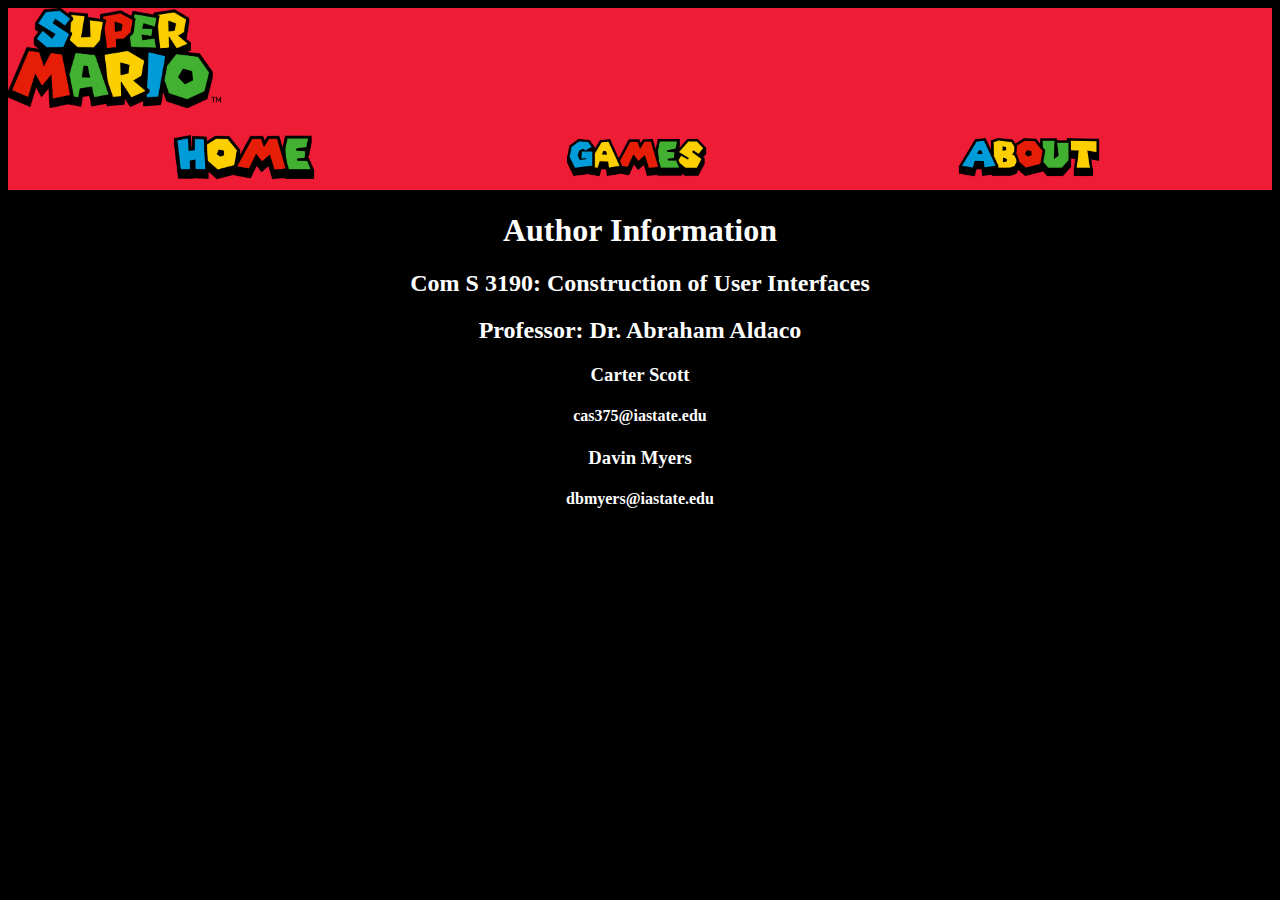
==== about.html @ 03c1c9dc "Add files via upload" ====
<!DOCTYPE html>
<html lang="en">
<head>
    <meta charset="UTF-8">
    <meta name="viewport" content="width=device-width, initial-scale=1.0">
    <link rel="stylesheet" href="midtermCSS.css">
    <title>About the Authors</title>
</head>
<body>
    <header>
        <a  href="index.html">
            <img src=".\images\mainLogo.png" alt="Main Mario Logo">
        </a>

        <nav>
            <ul class="navbar">
                <li><a href="index.html"><img src=".\images\homeImage.png" alt="Home"></a></li>
                <li><a href="page2.html"><img src=".\images\gamesImage.png" alt="Games"></a></li>
                <li><a href="about.html"><img src=".\images\aboutImage.png" alt="About"></a></li>
            </ul>
        </nav>

    </header>
    <main >
        <section style="text-align: center;" class="text-border">
          <h1>Author Information</h1>

          <h2>Com S 3190:  Construction of User Interfaces </h2>
          <h2>Professor: Dr. Abraham Aldaco</h2>

          <h3>Carter Scott</h3>
          <h4>cas375@iastate.edu</h4>

          <h3>Davin Myers</h3>
          <h4>dbmyers@iastate.edu</h4>
        </section>
  </main>
</body>
</html>
---- midtermCSS.css ----
header img {
    width: calc(100vw / 6);
    height: auto;
}

header nav img {
    width: 12vw;
    height: auto;

}

header {
    background-color: #ef1c35;
}

body {
    background-color: black;
    color: white;
}

nav {
    background-color: #ef1c35;
    padding-right: 47px;
}

.navbar {
    list-style-type: none;
    display: flex;
    justify-content: space-around;
    align-items: center;
}
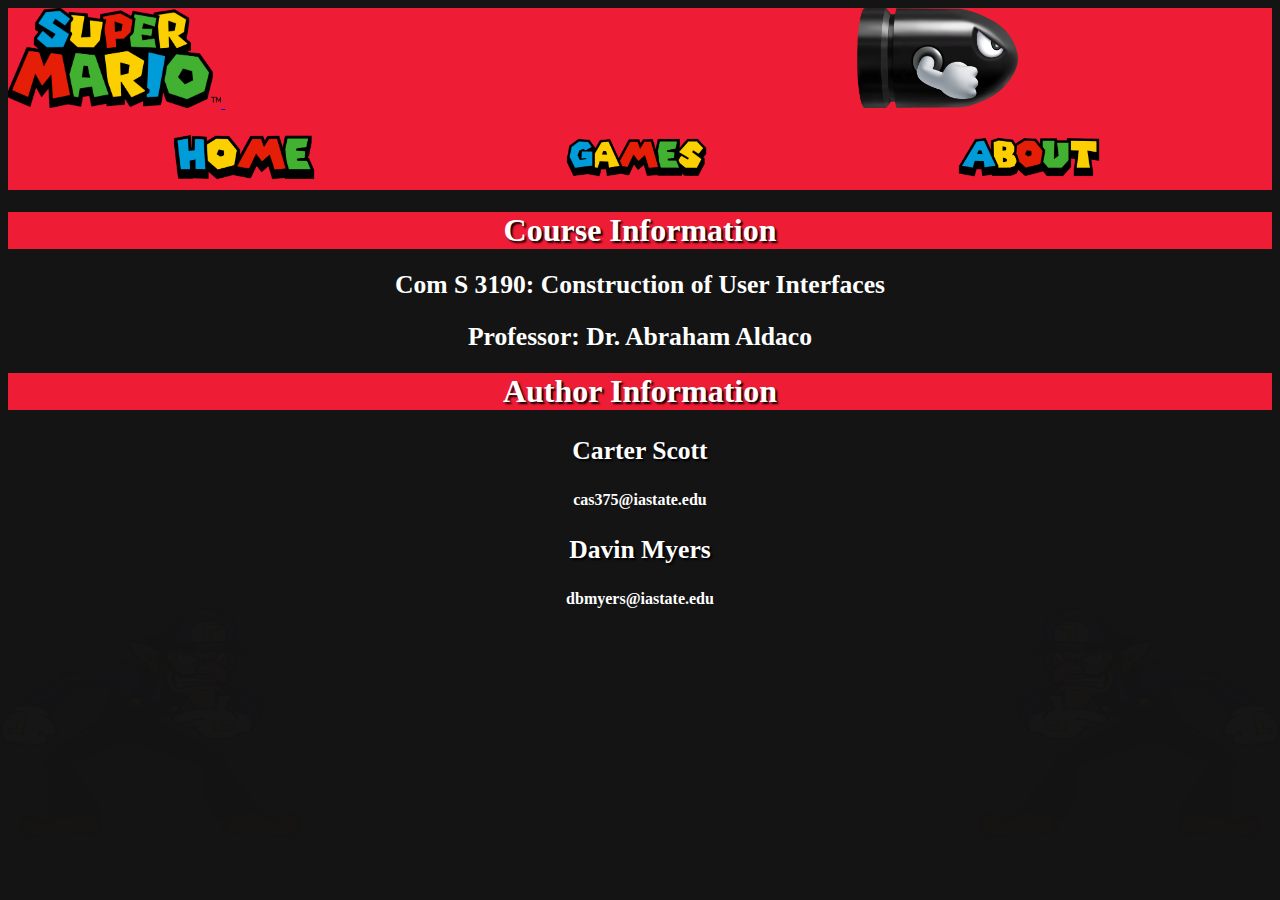
==== commit ec49d85a: "Had to rename certain files" ====
--- a/about.html
+++ b/about.html
@@ -3,7 +3,7 @@
 <head>
     <meta charset="UTF-8">
     <meta name="viewport" content="width=device-width, initial-scale=1.0">
-    <link rel="stylesheet" href="midtermCSS.css">
+    <link rel="stylesheet" href="styles.css">
     <title>About the Authors</title>
 </head>
 <body>
@@ -11,6 +11,7 @@
         <a  href="index.html">
             <img src=".\images\mainLogo.png" alt="Main Mario Logo">
         </a>
+        <img src="./images/bullet bill.png" alt="bullet bill" style="transform: scaleX(-1); margin-left: 50%; width: auto; height: 100px">
 
         <nav>
             <ul class="navbar">
@@ -23,17 +24,23 @@
     </header>
     <main >
         <section style="text-align: center;" class="text-border">
-          <h1>Author Information</h1>
-
-          <h2>Com S 3190:  Construction of User Interfaces </h2>
-          <h2>Professor: Dr. Abraham Aldaco</h2>
-
-          <h3>Carter Scott</h3>
+          
+          <h1 style="background-color: #ef1c35; text-shadow: 2px 2px 2px black;">Course Information</h1>
+          <h2 style="text-align: center;">Com S 3190:  Construction of User Interfaces </h2>
+          <h2 style="text-align: center;">Professor: Dr. Abraham Aldaco</h2>
+          <h1 style="background-color: #ef1c35; text-shadow: 2px 2px 2px black;">Author Information</h1>
+          <h3 style="text-align: center;">Carter Scott</h3>
           <h4>cas375@iastate.edu</h4>
 
-          <h3>Davin Myers</h3>
+          <h3 style="text-align: center;">Davin Myers</h3>
           <h4>dbmyers@iastate.edu</h4>
         </section>
+        <img src="./images/waluigi.png" 
+            style="position: absolute; bottom: 0; left: 0; opacity: 0.01; transform: scaleY(0.65); width: 300px; height: auto;">
+
+        <img src="./images/waluigi.png" 
+            style="position: absolute; bottom: 0; right: 0; opacity: 0.01; transform: scaleX(-1) scaleY(0.65); width: 300px; height: auto;">
+
   </main>
 </body>
 </html>--- a/styles.css
+++ b/styles.css
@@ -0,0 +1,87 @@
+.games-container {
+    display: flex;           
+    flex-wrap: wrap;      
+    gap: 10px;
+    text-align: center; 
+}
+
+.games-container div {
+    margin: 10px;          
+    box-sizing: border-box;  
+}
+
+img {
+    height: 20vw;       
+    width: 20vw;           
+}
+
+header img {
+    width: calc(100vw / 6);
+    height: auto;
+}
+
+header nav img {
+    width: 12vw;
+    height: auto;
+
+}
+
+header {
+    background-color: #ef1c35;
+}
+
+body {
+    background-color: #141414;
+    color: white;
+}
+   
+.main {
+    overflow: hidden;
+}
+
+
+nav {
+    background-color: #ef1c35;
+    padding-right: 47px;
+}
+
+.navbar {
+    list-style-type: none;
+    display: flex;
+    justify-content: space-around;
+    align-items: center;
+}
+
+h1 {
+    text-align: center;
+    font-size: 2.5vw;
+}
+
+h2 {
+    text-align: left;
+    font-size: 2vw;
+    
+}
+.outlined-text {
+    font-size: 3em; /* Bigger text for visibility */
+    color: white; /* White text */
+    text-shadow: 2px 2px 2px black;
+}
+
+p {
+    color: #deccb2;
+    font-size: 1.777vw;
+}
+
+h3 {
+    text-align: left;
+    font-size: 2vw;
+    text-shadow: 2px 2px 2px black;
+}
+    
+
+
+
+
+
+
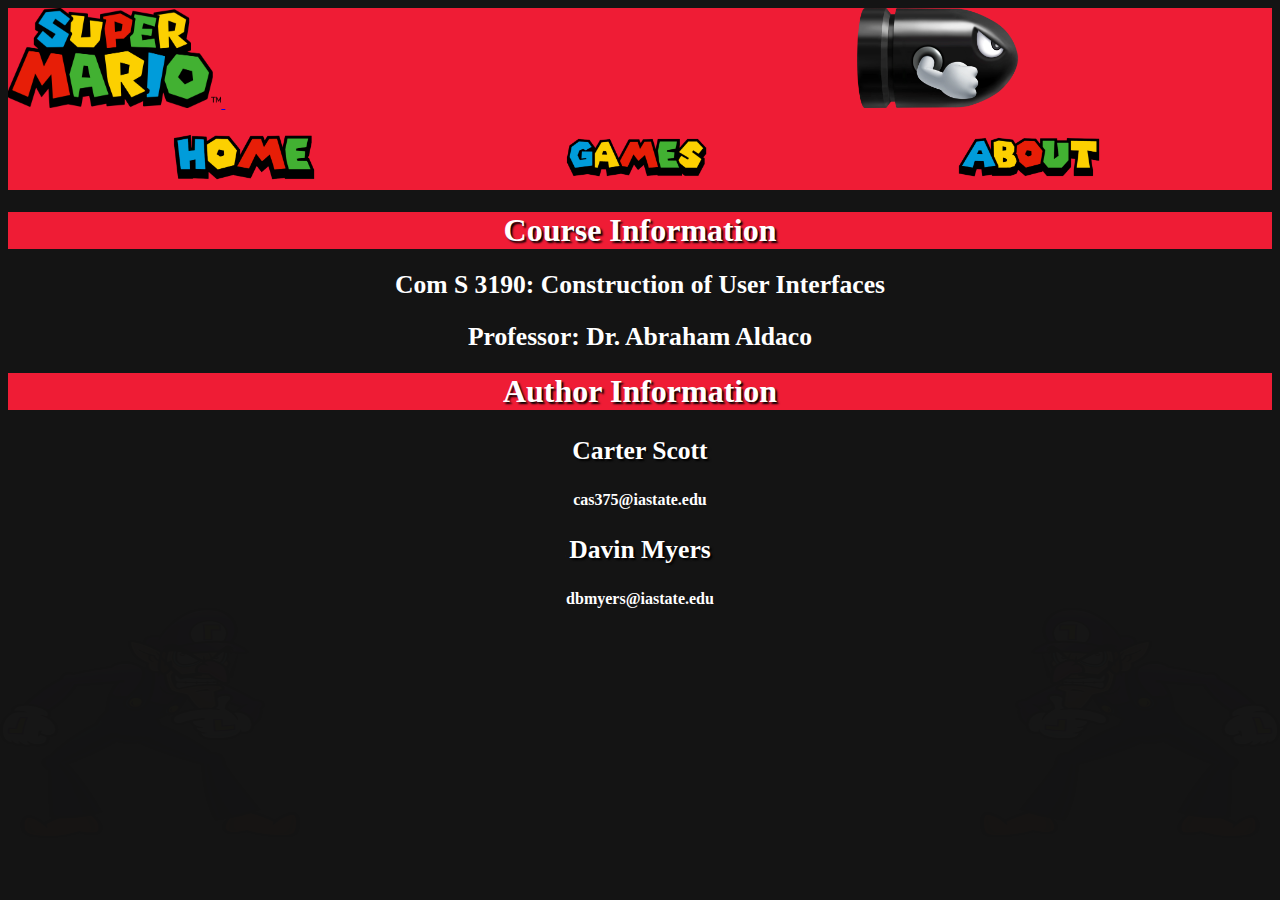
==== commit e838fe65: "Add files via upload" ====
--- a/about.html
+++ b/about.html
@@ -9,15 +9,15 @@
 <body>
     <header>
         <a  href="index.html">
-            <img src=".\images\mainLogo.png" alt="Main Mario Logo">
+            <img src=".\myotherimages\mainLogo.png" alt="Main Mario Logo">
         </a>
-        <img src="./images/bullet bill.png" alt="bullet bill" style="transform: scaleX(-1); margin-left: 50%; width: auto; height: 100px">
+        <img src="./myotherimages/bullet bill.png" alt="bullet bill" style="transform: scaleX(-1); margin-left: 50%; width: auto; height: 100px">
 
         <nav>
             <ul class="navbar">
-                <li><a href="index.html"><img src=".\images\homeImage.png" alt="Home"></a></li>
-                <li><a href="page2.html"><img src=".\images\gamesImage.png" alt="Games"></a></li>
-                <li><a href="about.html"><img src=".\images\aboutImage.png" alt="About"></a></li>
+                <li><a href="index.html"><img src=".\myotherimages\homeImage.png" alt="Home"></a></li>
+                <li><a href="page2.html"><img src=".\myotherimages\gamesImage.png" alt="Games"></a></li>
+                <li><a href="about.html"><img src=".\myotherimages\aboutImage.png" alt="About"></a></li>
             </ul>
         </nav>
 
@@ -35,10 +35,10 @@
           <h3 style="text-align: center;">Davin Myers</h3>
           <h4>dbmyers@iastate.edu</h4>
         </section>
-        <img src="./images/waluigi.png" 
+        <img src="./myotherimages/waluigi.png" 
             style="position: absolute; bottom: 0; left: 0; opacity: 0.01; transform: scaleY(0.65); width: 300px; height: auto;">
 
-        <img src="./images/waluigi.png" 
+        <img src="./myotherimages/waluigi.png" 
             style="position: absolute; bottom: 0; right: 0; opacity: 0.01; transform: scaleX(-1) scaleY(0.65); width: 300px; height: auto;">
 
   </main>
--- a/styles.css
+++ b/styles.css
@@ -8,6 +8,20 @@
 .games-container div {
     margin: 10px;          
     box-sizing: border-box;  
+}
+
+#subdiv {
+    margin: 5px;
+    border: 2px solid red;
+    background-color: white;
+}
+
+#subdiv p {
+    color:#141414;
+}
+
+#subdiv img {
+    max-height:10%;
 }
 
 img {
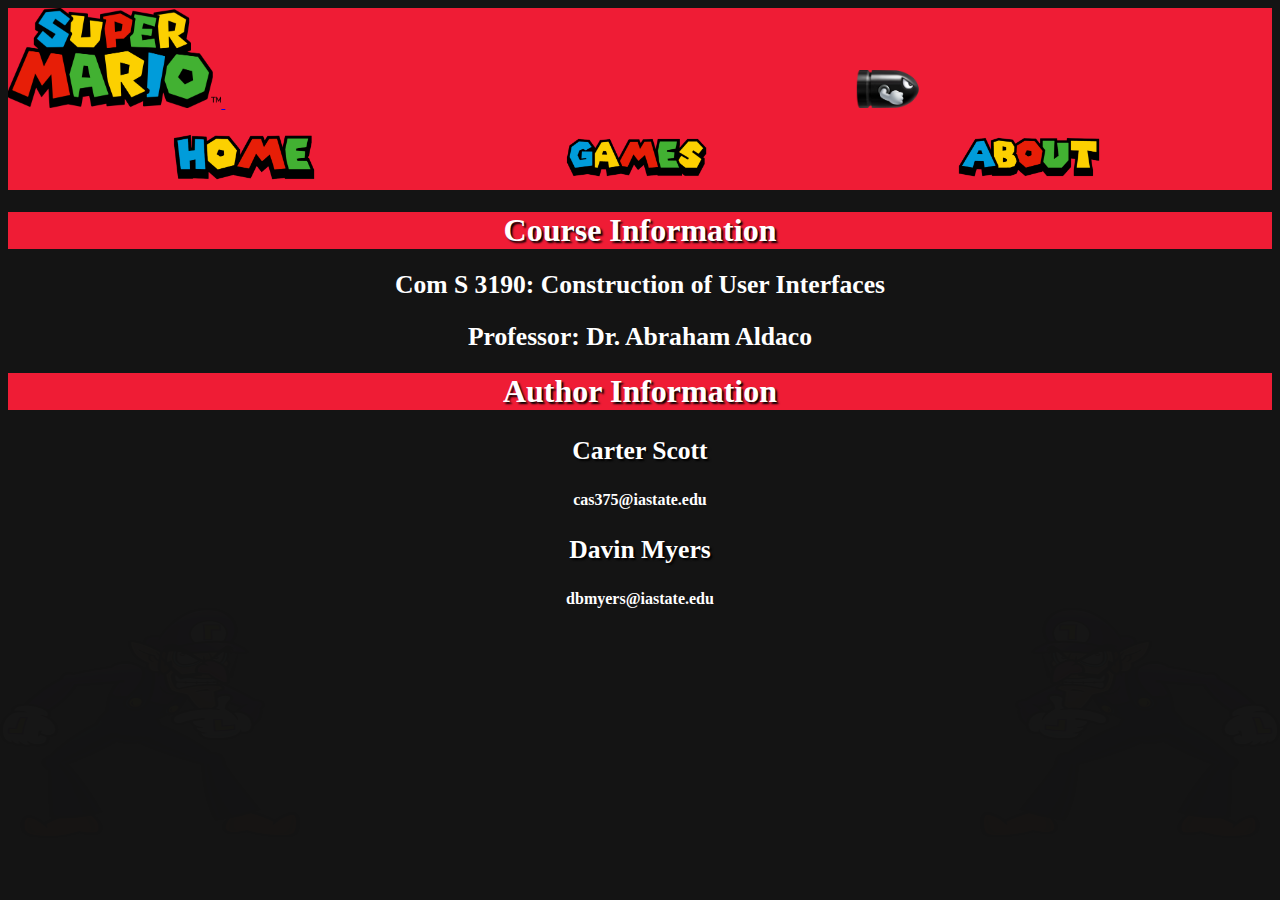
==== commit 90fe1929: "Update about.html" ====
--- a/about.html
+++ b/about.html
@@ -11,7 +11,7 @@
         <a  href="index.html">
             <img src=".\myotherimages\mainLogo.png" alt="Main Mario Logo">
         </a>
-        <img src="./myotherimages/bullet bill.png" alt="bullet bill" style="transform: scaleX(-1); margin-left: 50%; width: auto; height: 100px">
+        <img src="./myotherimages/bullet bill.png" alt="bullet bill" style="transform: scaleX(-1); margin-left: 50%; width: auto; height: 3vw">
 
         <nav>
             <ul class="navbar">
@@ -43,4 +43,4 @@
 
   </main>
 </body>
-</html>+</html>
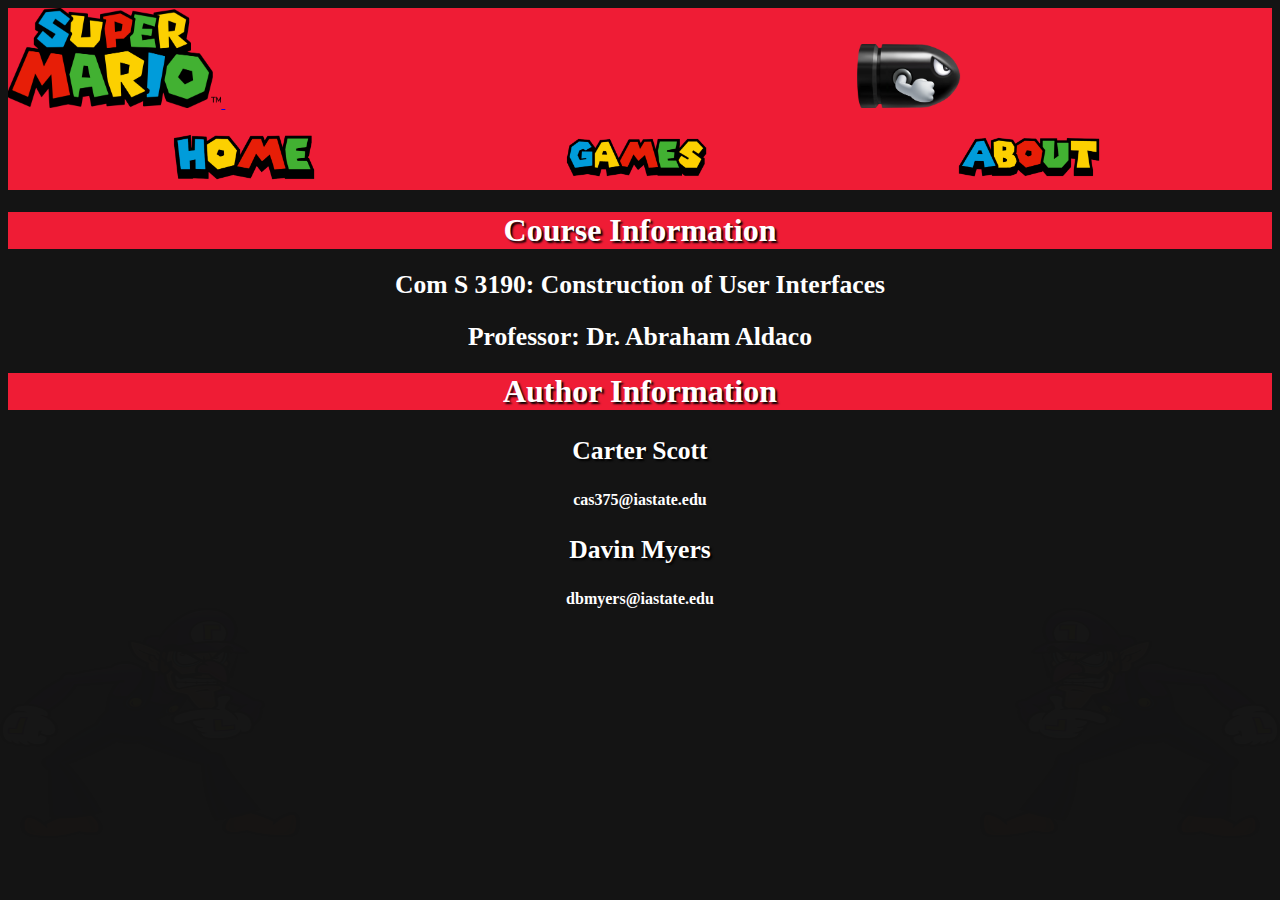
==== commit 7a2602a9: "Update about.html" ====
--- a/about.html
+++ b/about.html
@@ -11,7 +11,7 @@
         <a  href="index.html">
             <img src=".\myotherimages\mainLogo.png" alt="Main Mario Logo">
         </a>
-        <img src="./myotherimages/bullet bill.png" alt="bullet bill" style="transform: scaleX(-1); margin-left: 50%; width: auto; height: 3vw">
+        <img src="./myotherimages/bullet bill.png" alt="bullet bill" style="transform: scaleX(-1); margin-left: 50%; width: auto; height: 5vw">
 
         <nav>
             <ul class="navbar">
